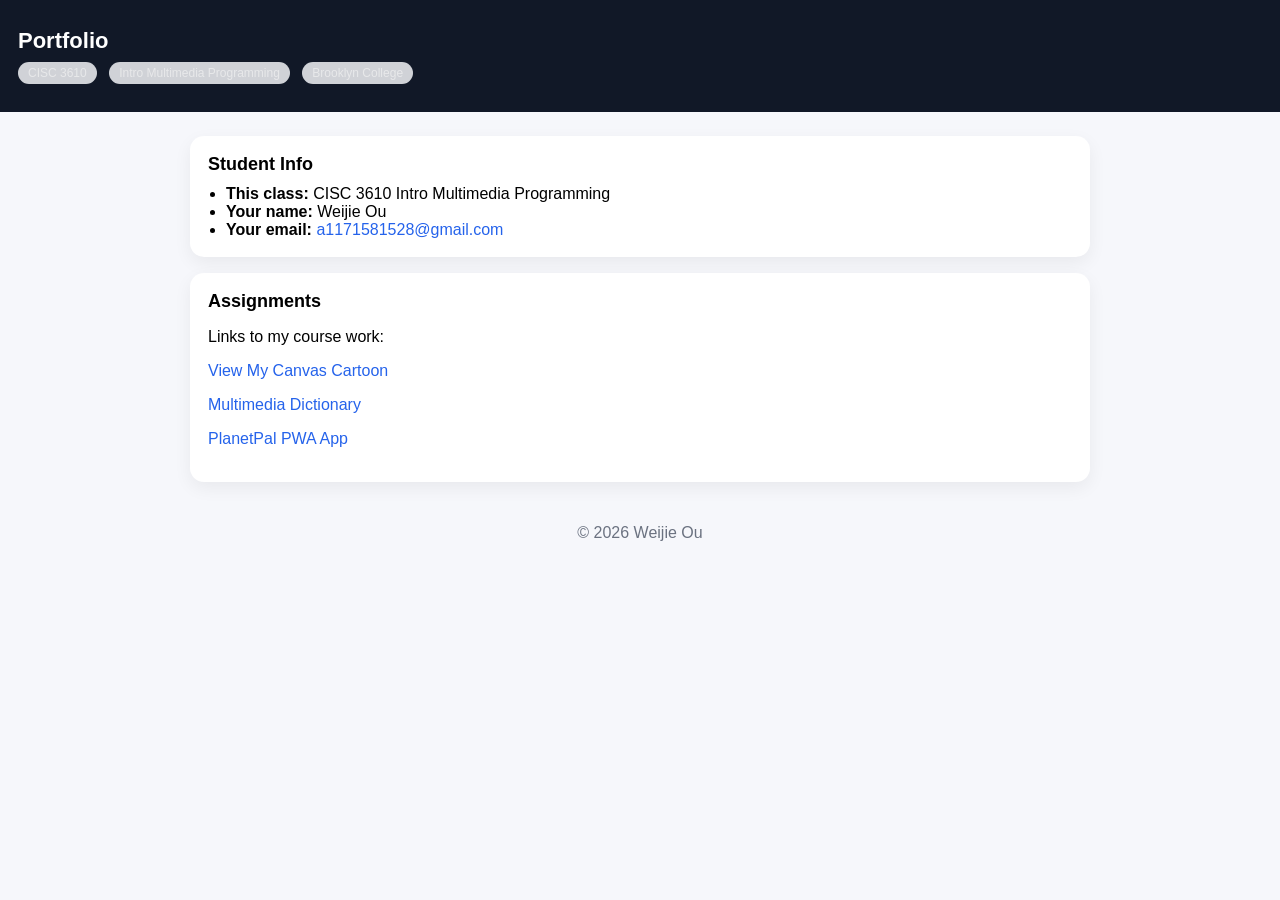
==== index.html @ a52999d4 "Add link to PlanetPal PWA App in index.html" ====
<!DOCTYPE html>
<html lang="en">
<head>
  <meta charset="UTF-8" />
  <meta name="viewport" content="width=device-width, initial-scale=1.0" />
  <title>Portfolio - Intro Multimedia Programming</title>
  <style>
    body { font-family: Arial, sans-serif; margin: 0; background:#f6f7fb; }
    header { background:#111827; color:#fff; padding: 28px 18px; }
    header h1 { margin: 0 0 8px; font-size: 22px; }
    header p { margin: 0; opacity: .9; }
    main { max-width: 900px; margin: 24px auto; padding: 0 16px; }
    .card { background:#fff; border-radius: 14px; padding: 18px; margin-bottom: 16px; box-shadow: 0 6px 18px rgba(0,0,0,.06); }
    h2 { margin: 0 0 10px; font-size: 18px; }
    ul { margin: 0; padding-left: 18px; }
    a { color:#2563eb; text-decoration: none; } 
    a:hover { text-decoration: underline; }
    .tag { display:inline-block; background:#e5e7eb; padding:4px 10px; border-radius:999px; font-size:12px; margin-right:8px; }
    footer { text-align:center; padding: 18px; color:#6b7280; }
  </style>
</head>

<body>
  <header>
    <h1>Portfolio</h1>
    <p>
      <span class="tag">CISC 3610</span> 
      <span class="tag">Intro Multimedia Programming</span>
      <span class="tag">Brooklyn College</span>
    </p>
  </header>

  <main>
    <section class="card">
      <h2>Student Info</h2>
      <ul>
        <li><strong>This class:</strong> CISC 3610 Intro Multimedia Programming</li>
        <li><strong>Your name:</strong> Weijie Ou</li>
        <li><strong>Your email:</strong> <a href="mailto:a1171581528@gmail.com">a1171581528@gmail.com</a></li>
      </ul>
    </section>

    <section class="card">
      <h2>Assignments</h2>
      <p>Links to my course work:</p>
   <p>  <a href="cartoon.html">View My Canvas Cartoon</a> </p>
     <p> <a href="dictionary.html">Multimedia Dictionary</a></p>
      <p>
  <a href="planetpal/index.html">PlanetPal PWA App</a>
</p>
      <p style="margin-top:10px;color:#6b7280;font-size:14px;">
       
      </p>
    </section>
  </main>

  <footer>
    © 2026 Weijie Ou
  </footer>
</body>
</html>
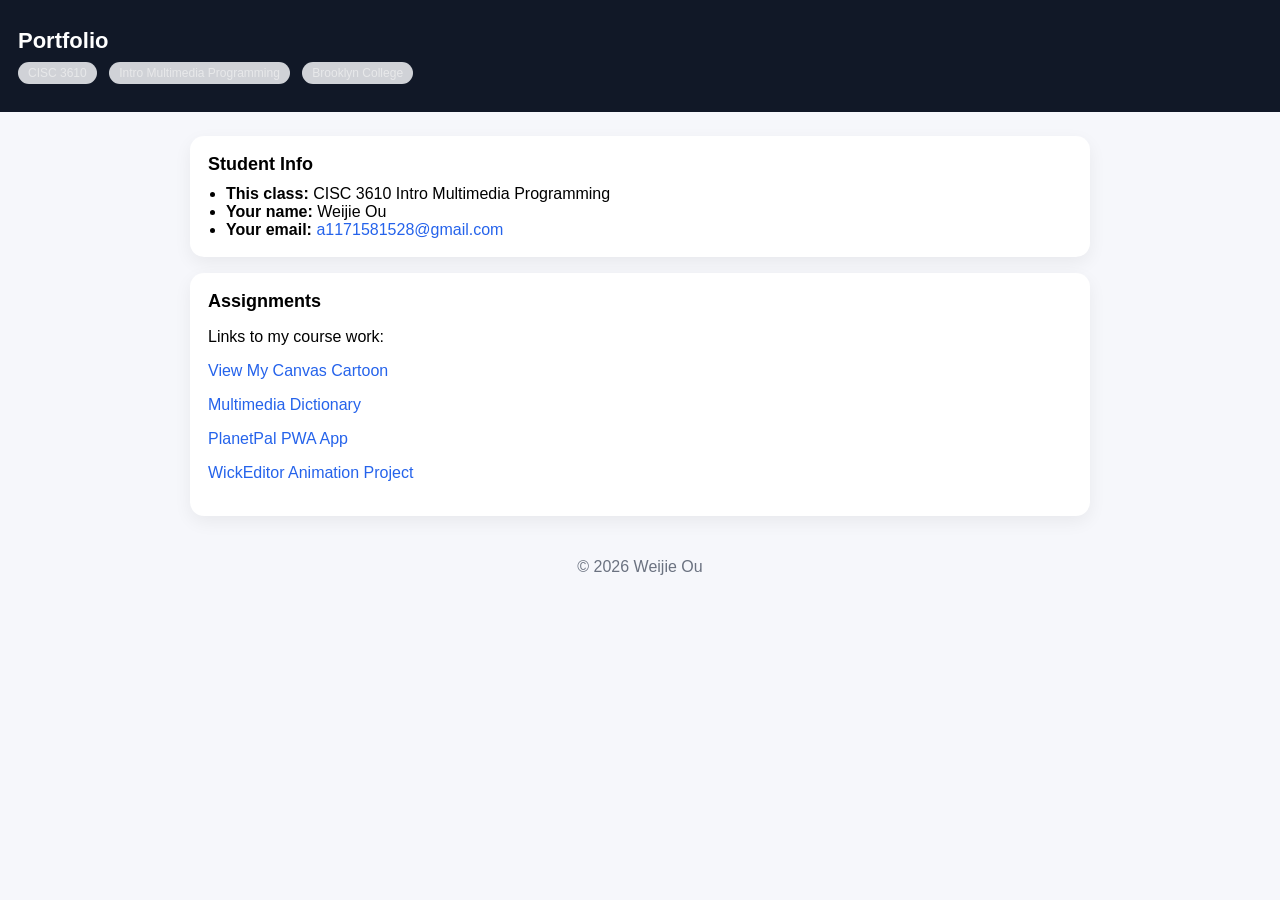
==== commit cf363172: "Update index.html" ====
--- a/index.html
+++ b/index.html
@@ -48,6 +48,7 @@
       <p>
   <a href="planetpal/index.html">PlanetPal PWA App</a>
 </p>
+      <p><a href="Wick/index.html">WickEditor Animation Project</a></p>
       <p style="margin-top:10px;color:#6b7280;font-size:14px;">
        
       </p>
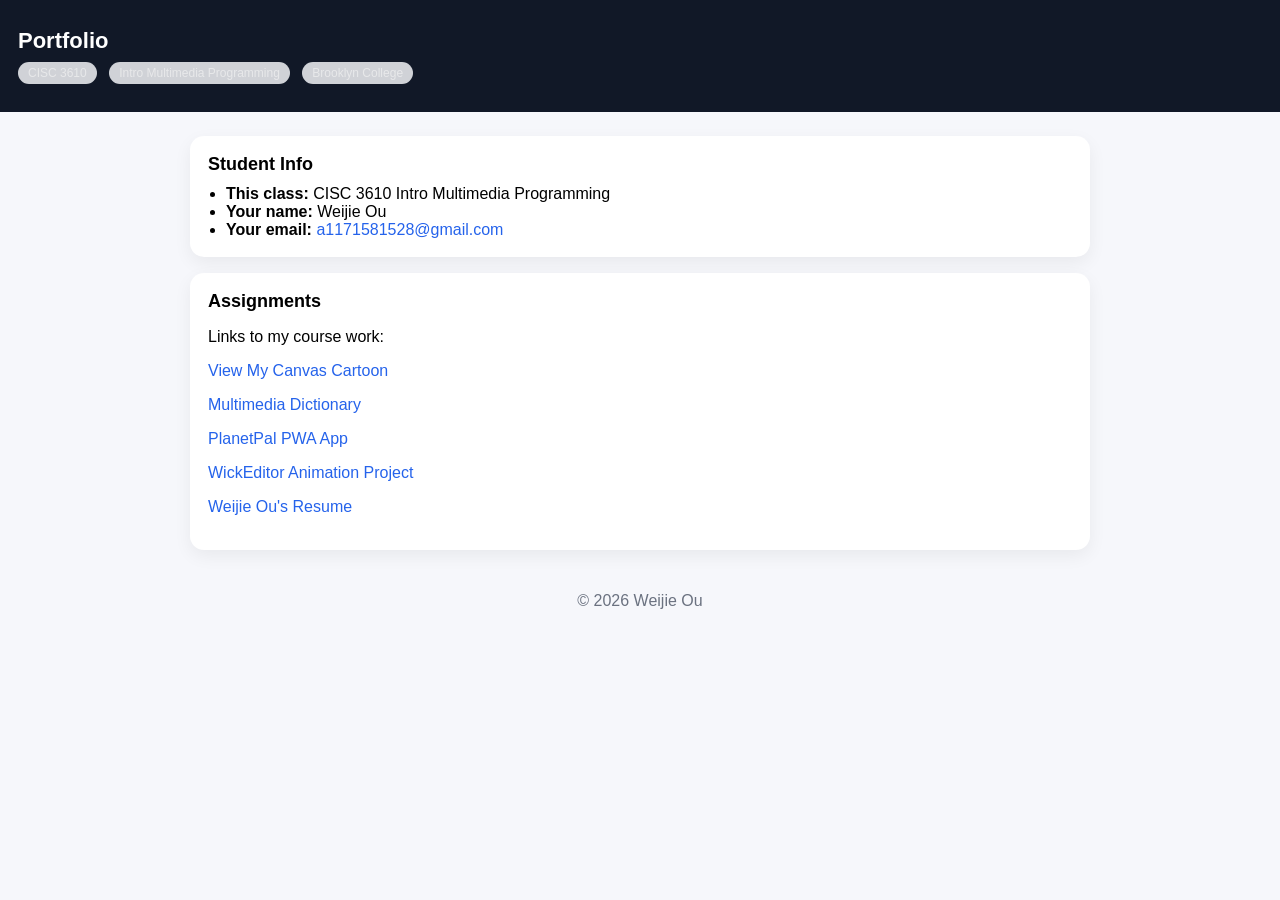
==== commit 6406c2f2: "Add link to Weijie Ou's Resume in index.html" ====
--- a/index.html
+++ b/index.html
@@ -49,6 +49,7 @@
   <a href="planetpal/index.html">PlanetPal PWA App</a>
 </p>
       <p><a href="Wick/index.html">WickEditor Animation Project</a></p>
+      <p><a href="Resume/index.html">Weijie Ou's Resume</a></p>
       <p style="margin-top:10px;color:#6b7280;font-size:14px;">
        
       </p>
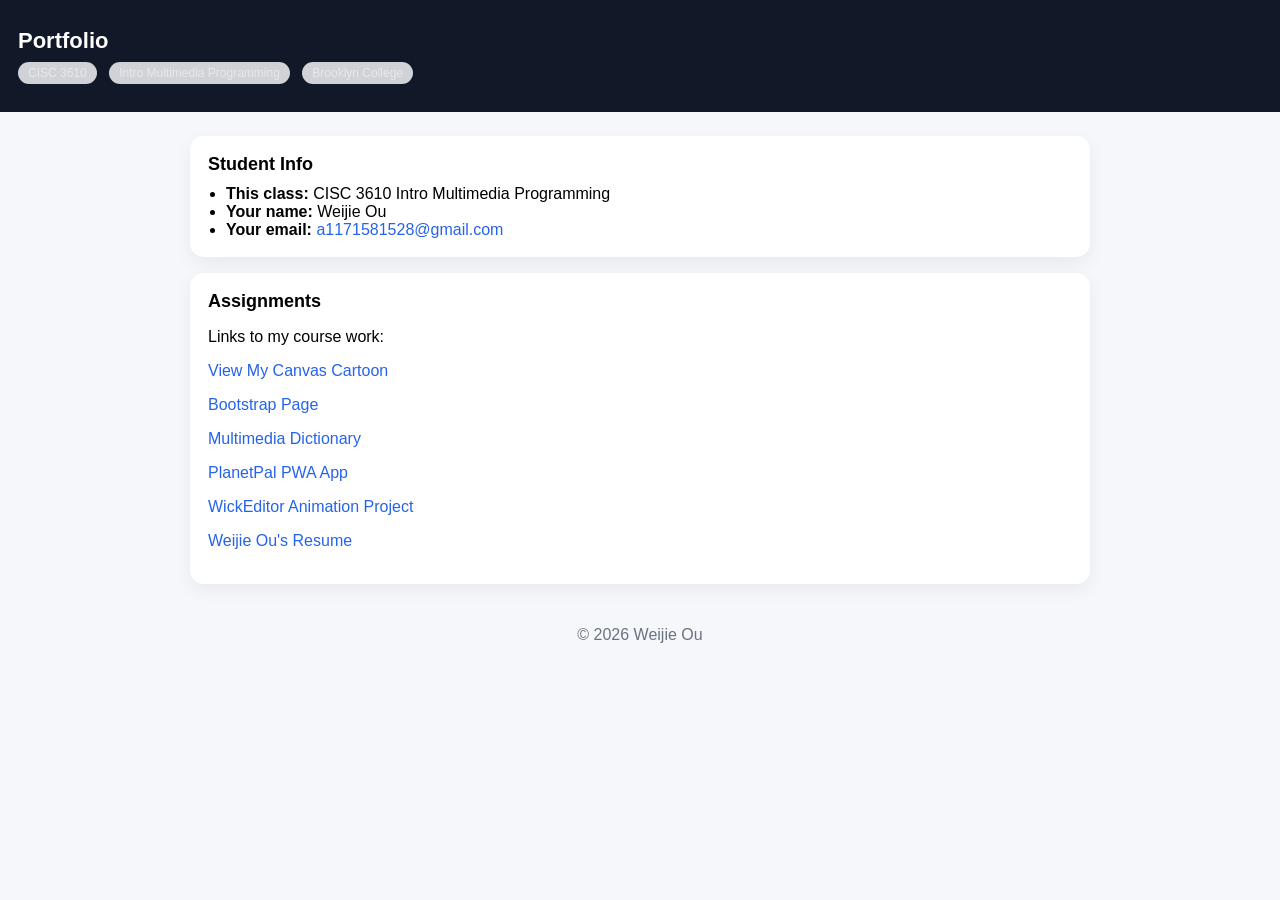
==== commit f2d7b6bb: "Add link to Bootstrap page in index.html" ====
--- a/index.html
+++ b/index.html
@@ -44,6 +44,7 @@
       <h2>Assignments</h2>
       <p>Links to my course work:</p>
    <p>  <a href="cartoon.html">View My Canvas Cartoon</a> </p>
+      <p> <a href="Bootstrap/index.html">Bootstrap Page</a></p>
      <p> <a href="dictionary.html">Multimedia Dictionary</a></p>
       <p>
   <a href="planetpal/index.html">PlanetPal PWA App</a>
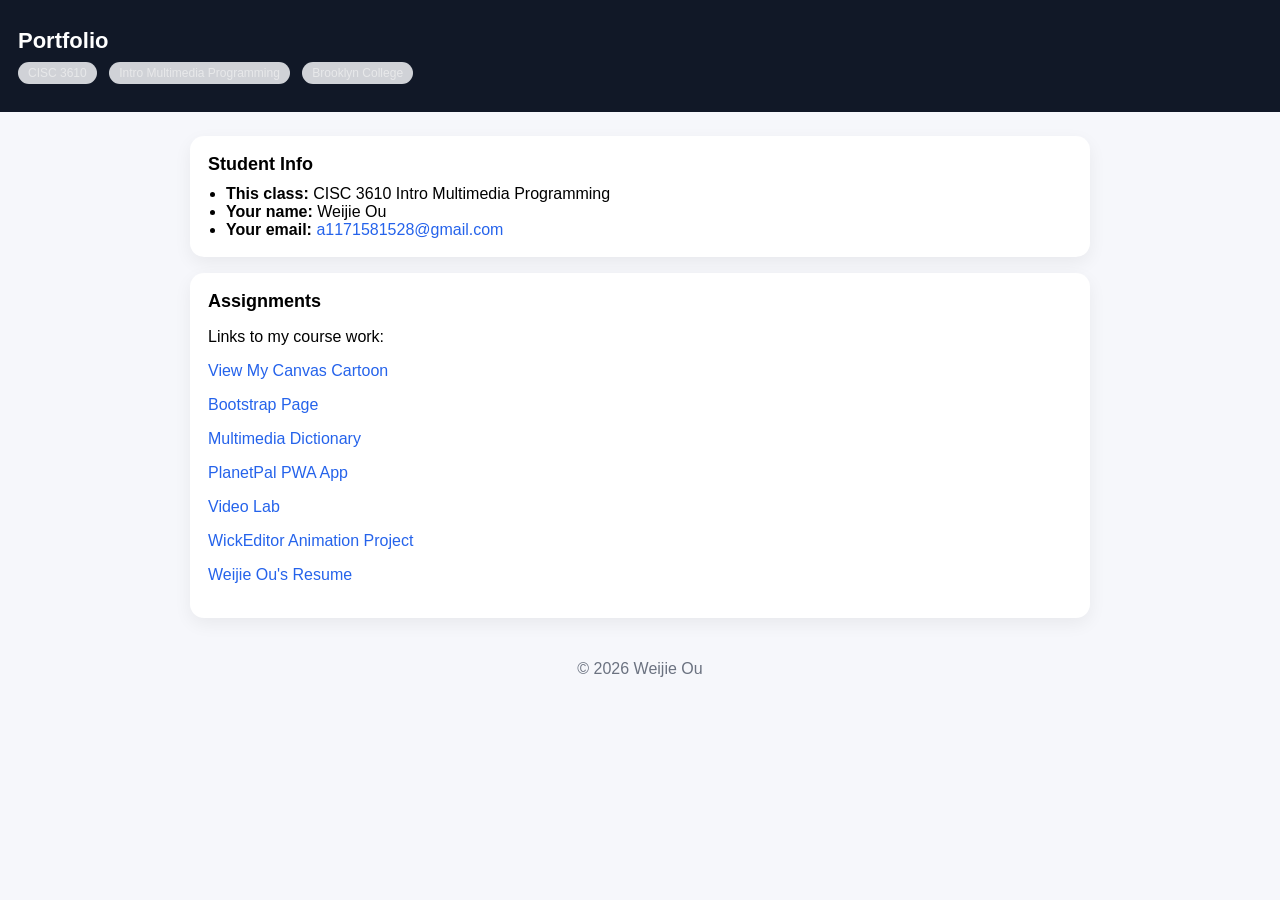
==== commit a1d271f7: "Add link to Video Lab in index.html" ====
--- a/index.html
+++ b/index.html
@@ -49,6 +49,7 @@
       <p>
   <a href="planetpal/index.html">PlanetPal PWA App</a>
 </p>
+      <p><a href="Video/index">Video Lab</a></p>
       <p><a href="Wick/index.html">WickEditor Animation Project</a></p>
       <p><a href="Resume/index.html">Weijie Ou's Resume</a></p>
       <p style="margin-top:10px;color:#6b7280;font-size:14px;">
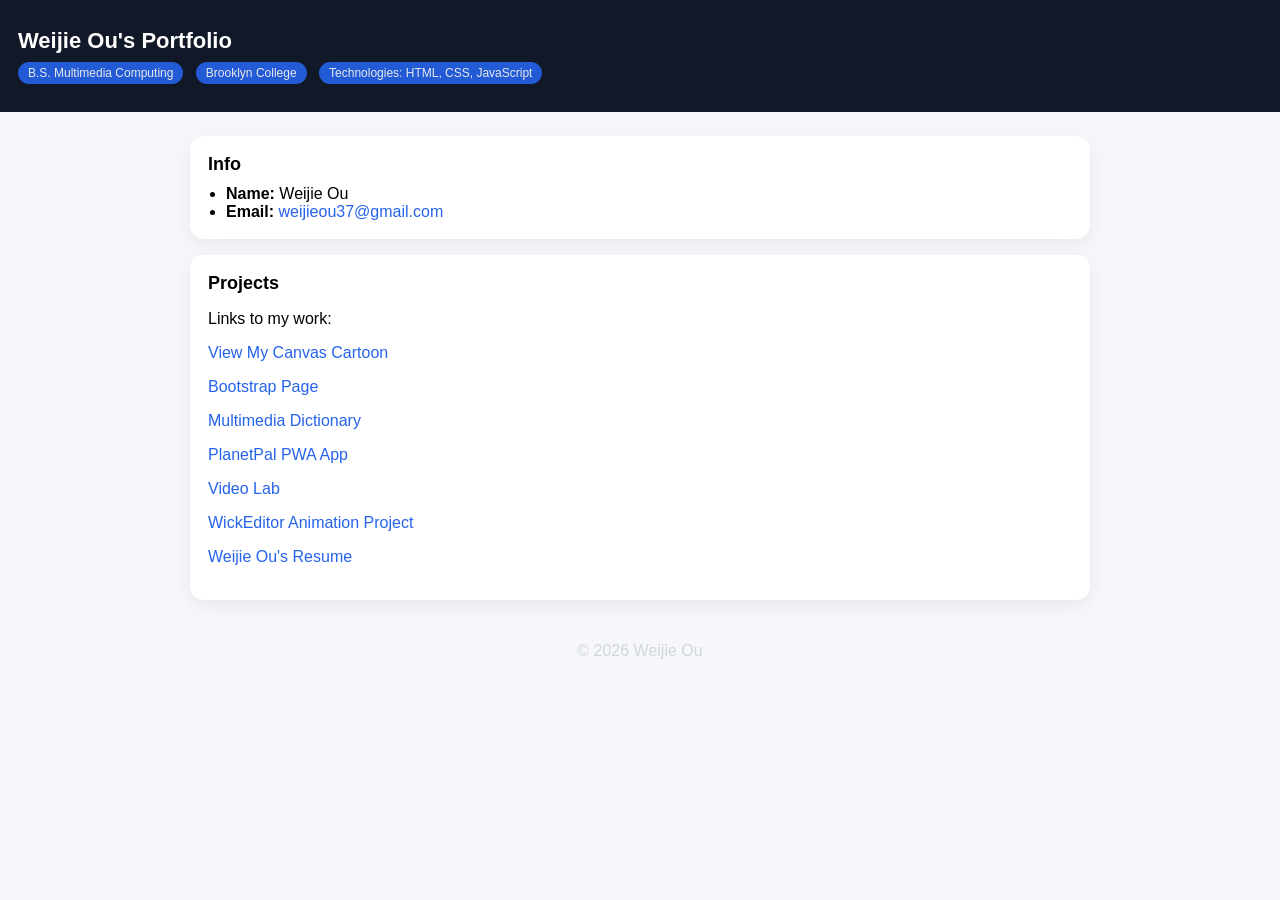
==== commit 2b330d57: "Update portfolio details and section titles" ====
--- a/index.html
+++ b/index.html
@@ -3,7 +3,7 @@
 <head>
   <meta charset="UTF-8" />
   <meta name="viewport" content="width=device-width, initial-scale=1.0" />
-  <title>Portfolio - Intro Multimedia Programming</title>
+  <title>Portfolio</title>
   <style>
     body { font-family: Arial, sans-serif; margin: 0; background:#f6f7fb; }
     header { background:#111827; color:#fff; padding: 28px 18px; }
@@ -15,34 +15,36 @@
     ul { margin: 0; padding-left: 18px; }
     a { color:#2563eb; text-decoration: none; } 
     a:hover { text-decoration: underline; }
-    .tag { display:inline-block; background:#e5e7eb; padding:4px 10px; border-radius:999px; font-size:12px; margin-right:8px; }
-    footer { text-align:center; padding: 18px; color:#6b7280; }
+    .tag {display: inline-block; background: #2563eb; color: white; padding: 4px 10px; border-radius: 999px; font-size: 12px; margin-right: 8px; font-weight: 500;
+}
+footer {text-align: center; padding: 18px; color: #d1d5db;
+}
   </style>
 </head>
 
 <body>
   <header>
-    <h1>Portfolio</h1>
+    <h1>Weijie Ou's Portfolio</h1>
     <p>
-      <span class="tag">CISC 3610</span> 
-      <span class="tag">Intro Multimedia Programming</span>
+      <span class="tag">B.S. Multimedia Computing</span> 
       <span class="tag">Brooklyn College</span>
+       <span class="tag">Technologies: HTML, CSS, JavaScript</span>
     </p>
   </header>
 
   <main>
     <section class="card">
-      <h2>Student Info</h2>
+      <h2>Info</h2>
       <ul>
-        <li><strong>This class:</strong> CISC 3610 Intro Multimedia Programming</li>
-        <li><strong>Your name:</strong> Weijie Ou</li>
-        <li><strong>Your email:</strong> <a href="mailto:a1171581528@gmail.com">a1171581528@gmail.com</a></li>
+       
+        <li><strong>Name:</strong> Weijie Ou</li>
+        <li><strong>Email:</strong> <a href="mailto:weijieou37@gmail.com">weijieou37@gmail.com</a></li>
       </ul>
     </section>
 
     <section class="card">
-      <h2>Assignments</h2>
-      <p>Links to my course work:</p>
+      <h2>Projects</h2>
+      <p>Links to my work:</p>
    <p>  <a href="cartoon.html">View My Canvas Cartoon</a> </p>
       <p> <a href="Bootstrap/index.html">Bootstrap Page</a></p>
      <p> <a href="dictionary.html">Multimedia Dictionary</a></p>
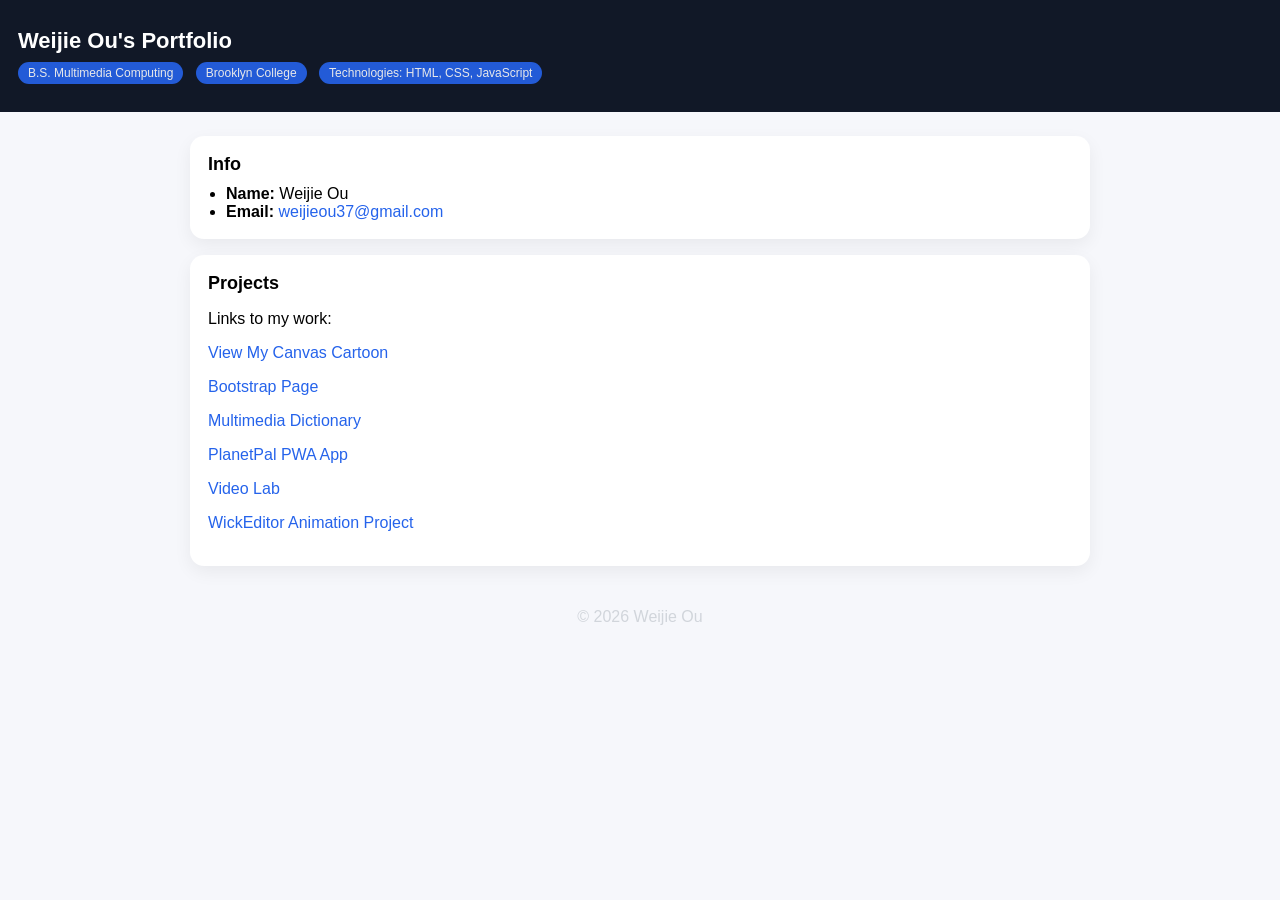
==== commit 2605a1d3: "Remove link to Weijie Ou's Resume" ====
--- a/index.html
+++ b/index.html
@@ -53,7 +53,7 @@
 </p>
       <p><a href="Video/index">Video Lab</a></p>
       <p><a href="Wick/index.html">WickEditor Animation Project</a></p>
-      <p><a href="Resume/index.html">Weijie Ou's Resume</a></p>
+     
       <p style="margin-top:10px;color:#6b7280;font-size:14px;">
        
       </p>
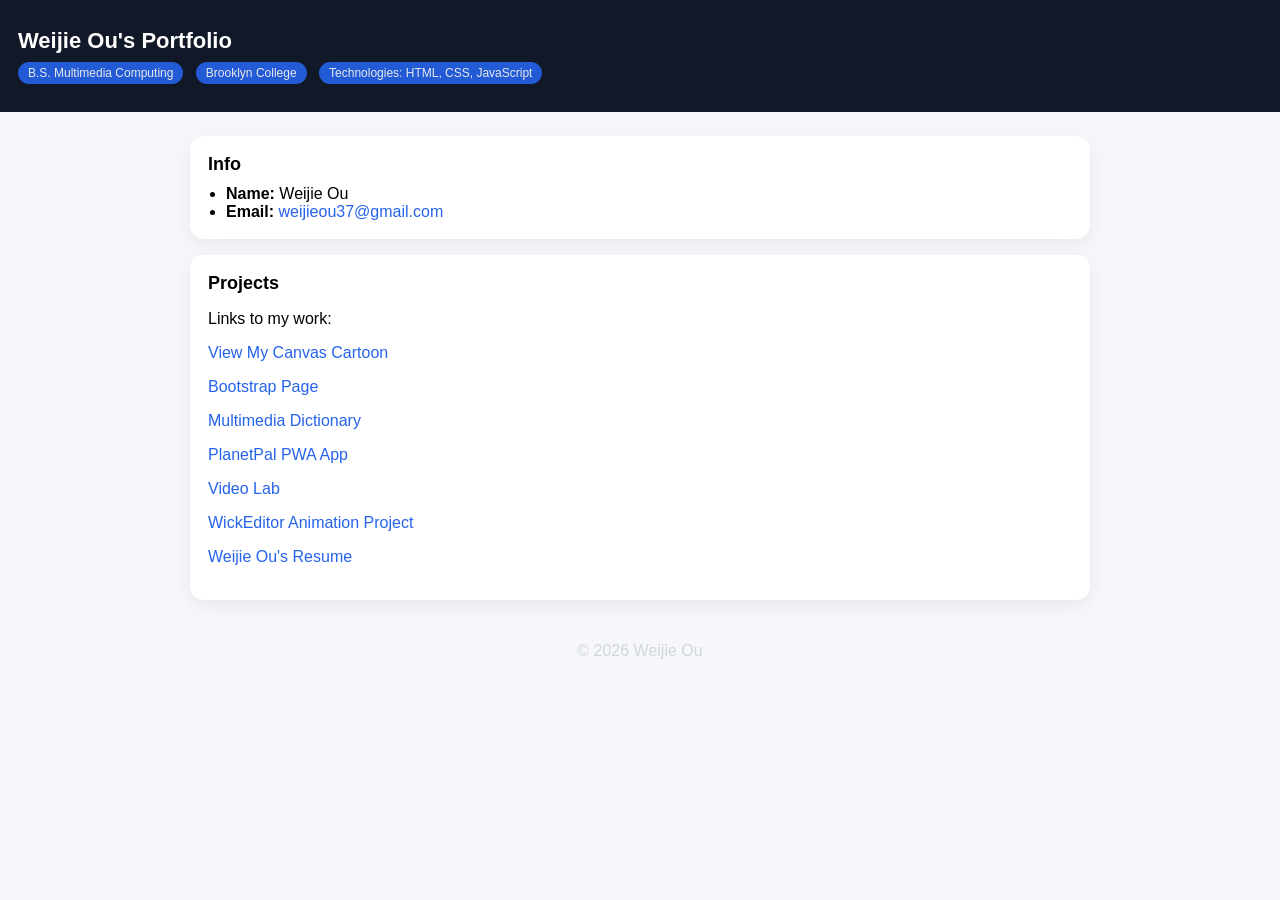
==== commit 6c3432bf: "Add link to Weijie Ou's Resume in index.html" ====
--- a/index.html
+++ b/index.html
@@ -53,7 +53,7 @@
 </p>
       <p><a href="Video/index">Video Lab</a></p>
       <p><a href="Wick/index.html">WickEditor Animation Project</a></p>
-     
+      <p><a href="Resume/index.html">Weijie Ou's Resume</a></p>
       <p style="margin-top:10px;color:#6b7280;font-size:14px;">
        
       </p>
